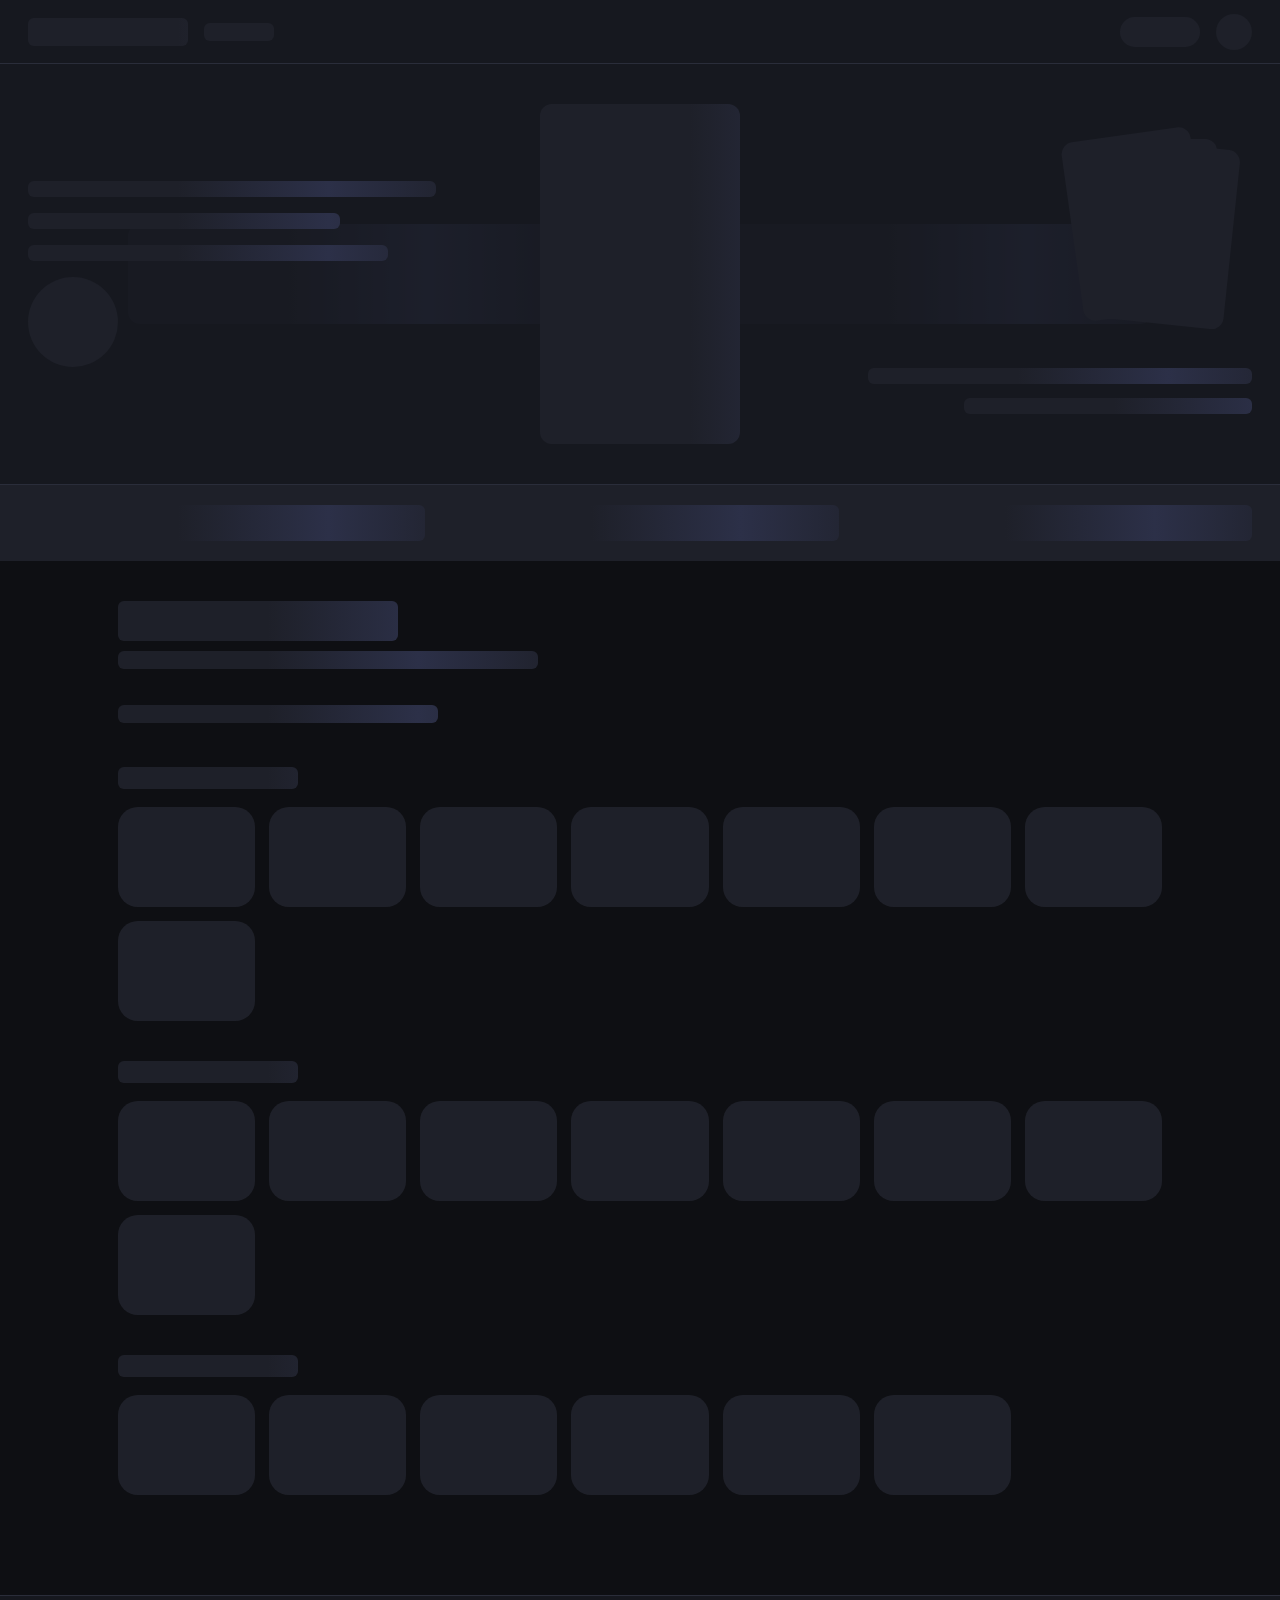
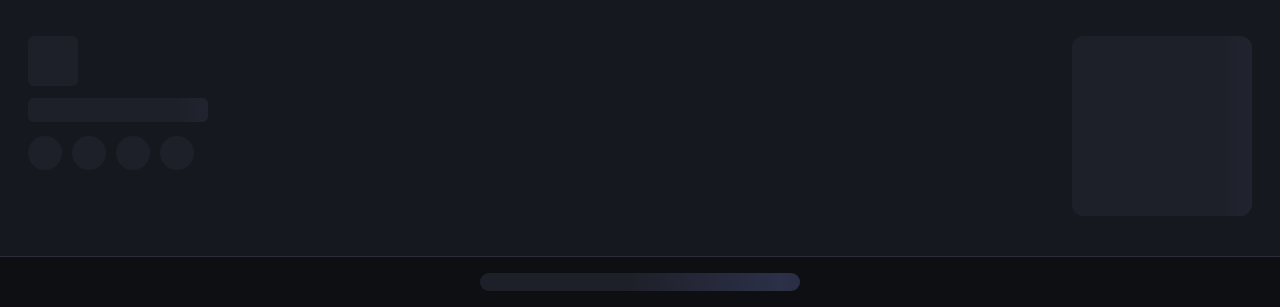
==== skeleton/index.html @ 5d1728ab "index.skeleton" ====
<!DOCTYPE html>
<html lang="en">

<head>
  <meta charset="UTF-8" />
  <meta name="viewport" content="width=device-width, initial-scale=1.0" />
  <title>TypingClub Pro — Loading</title>
  <meta name="description" content="Loading TypingClub Pro — skeleton screen for the home page." />
  <link rel="preconnect" href="https://fonts.googleapis.com" />
  <link rel="preconnect" href="https://fonts.gstatic.com" crossorigin />
  <link
    href="https://fonts.googleapis.com/css2?family=Nunito:wght@400;600;700;800;900&family=Plus+Jakarta+Sans:wght@400;500;600;700;800&family=Fredoka:wght@400;500;600;700&display=swap"
    rel="stylesheet" />
  <link rel="stylesheet" href="./skeleton.css" />
</head>

<body>

  <!-- ===================== NAV SKELETON ===================== -->
  <header class="sk-nav" aria-hidden="true">

    <!-- Brand logo -->
    <div class="sk sk-brand sk-d1"></div>

    <!-- Nav links -->
    <div class="sk sk-nav-link sk-d2"></div>

    <!-- WPM badge + theme btn -->
    <div class="sk sk-wpm-badge sk-pill sk-d3"></div>
    <div class="sk sk-theme-btn sk-pulse sk-d4"></div>

  </header>

  <!-- ===================== HERO STAGE SKELETON ===================== -->
  <section class="sk-hero-stage" aria-hidden="true">

    <!-- Giant title background -->
    <div class="sk sk-hero-bg-text sk-d1"></div>

    <!-- Left col: description + badge circle -->
    <div class="sk-hero-left">
      <div class="sk sk-hero-desc sk-d2" style="width:85%;"></div>
      <div class="sk sk-hero-desc sk-d3" style="width:65%;"></div>
      <div class="sk sk-hero-desc sk-d4" style="width:75%;"></div>
      <div class="sk sk-badge-circle sk-pulse sk-d5"></div>
    </div>

    <!-- Center: hero character -->
    <div class="sk sk-hero-center sk-rounded sk-d3"></div>

    <!-- Right col: card stack + subtitle -->
    <div class="sk-hero-right">
      <div class="sk-card-stack">
        <div class="sk sk-stack-card sk-rounded sk-d2"></div>
        <div class="sk sk-stack-card sk-rounded sk-d4"></div>
        <div class="sk sk-stack-card sk-rounded sk-d3"></div>
      </div>
      <div class="sk sk-hero-desc sk-d5" style="width:80%;"></div>
      <div class="sk sk-hero-desc sk-d6" style="width:60%;"></div>
    </div>

  </section>

  <!-- ===================== HERO BOTTOM GRID SKELETON ===================== -->
  <div class="sk-hero-grid" aria-hidden="true">
    <div class="sk sk-grid-text-lg sk-d1"></div>
    <div class="sk sk-grid-text-lg sk-d2"></div>
    <div class="sk sk-grid-text-lg sk-d3"></div>
  </div>

  <!-- ===================== MAIN CONTENT SKELETON ===================== -->
  <main class="sk-main-content" aria-busy="true" aria-label="Loading lessons">

    <!-- Hero text -->
    <div class="sk sk-section-title sk-d1"></div>
    <div class="sk sk-section-sub sk-d2"></div>
    <div class="sk sk-section-sub sk-d3" style="width:320px; margin-bottom:44px;"></div>

    <!-- Lesson section 1 (e.g. Beginner) -->
    <div class="sk-lesson-section">
      <div class="sk sk-lesson-section-title sk-d1"></div>
      <div class="sk-lesson-grid">
        <div class="sk sk-lesson-card sk-rounded sk-d1"></div>
        <div class="sk sk-lesson-card sk-rounded sk-d2"></div>
        <div class="sk sk-lesson-card sk-rounded sk-d3"></div>
        <div class="sk sk-lesson-card sk-rounded sk-d4"></div>
        <div class="sk sk-lesson-card sk-rounded sk-d5"></div>
        <div class="sk sk-lesson-card sk-rounded sk-d6"></div>
        <div class="sk sk-lesson-card sk-rounded sk-d7"></div>
        <div class="sk sk-lesson-card sk-rounded sk-d8"></div>
      </div>
    </div>

    <!-- Lesson section 2 (e.g. Intermediate) -->
    <div class="sk-lesson-section">
      <div class="sk sk-lesson-section-title sk-d2"></div>
      <div class="sk-lesson-grid">
        <div class="sk sk-lesson-card sk-rounded sk-d2"></div>
        <div class="sk sk-lesson-card sk-rounded sk-d3"></div>
        <div class="sk sk-lesson-card sk-rounded sk-d4"></div>
        <div class="sk sk-lesson-card sk-rounded sk-d5"></div>
        <div class="sk sk-lesson-card sk-rounded sk-d6"></div>
        <div class="sk sk-lesson-card sk-rounded sk-d7"></div>
        <div class="sk sk-lesson-card sk-rounded sk-d8"></div>
        <div class="sk sk-lesson-card sk-rounded sk-d1"></div>
      </div>
    </div>

    <!-- Lesson section 3 (e.g. Advanced) -->
    <div class="sk-lesson-section">
      <div class="sk sk-lesson-section-title sk-d3"></div>
      <div class="sk-lesson-grid">
        <div class="sk sk-lesson-card sk-rounded sk-d3"></div>
        <div class="sk sk-lesson-card sk-rounded sk-d4"></div>
        <div class="sk sk-lesson-card sk-rounded sk-d5"></div>
        <div class="sk sk-lesson-card sk-rounded sk-d6"></div>
        <div class="sk sk-lesson-card sk-rounded sk-d7"></div>
        <div class="sk sk-lesson-card sk-rounded sk-d1"></div>
      </div>
    </div>

  </main>

  <!-- ===================== FOOTER SKELETON ===================== -->
  <footer class="sk-footer" aria-hidden="true">

    <div style="display:flex; flex-direction:column;">
      <div class="sk sk-footer-logo sk-d1"></div>
      <div class="sk sk-footer-title sk-d2"></div>
      <div class="sk-footer-social">
        <div class="sk-pulse sk-social-icon sk-d3"></div>
        <div class="sk-pulse sk-social-icon sk-d4"></div>
        <div class="sk-pulse sk-social-icon sk-d5"></div>
        <div class="sk-pulse sk-social-icon sk-d6"></div>
      </div>
    </div>

    <div class="sk sk-footer-img sk-rounded sk-d4"></div>

  </footer>

  <!-- ===================== COPYRIGHT SKELETON ===================== -->
  <div class="sk-copyright" aria-hidden="true">
    <div class="sk sk-copyright-text sk-pill sk-d1"></div>
  </div>

</body>

</html>
---- skeleton/skeleton.css ----
/* =========================================================
   Skeleton Loader — Shared Styles
   Used by: skeleton/game.html & skeleton/index.html
   ========================================================= */

@import url('https://fonts.googleapis.com/css2?family=Nunito:wght@400;600;700;800;900&family=Plus+Jakarta+Sans:wght@400;500;600;700;800&family=Fredoka:wght@400;500;600;700&display=swap');

*, *::before, *::after {
  box-sizing: border-box;
  margin: 0;
  padding: 0;
}

:root {
  --bg:          #0e0f13;
  --surface:     #16181f;
  --surface-2:   #1e2029;
  --border:      #2a2d3a;
  --shimmer-base: #1e2029;
  --shimmer-highlight: #2c3048;
  --radius-sm:   6px;
  --radius-md:   12px;
  --radius-lg:   20px;
  --radius-pill: 999px;
}

html, body {
  width: 100%;
  min-height: 100vh;
  background: var(--bg);
  font-family: 'Plus Jakarta Sans', sans-serif;
  color: #fff;
  overflow-x: hidden;
}

/* ── Shimmer keyframe ── */
@keyframes shimmer {
  0%   { background-position: -600px 0; }
  100% { background-position:  600px 0; }
}

/* ── Base skeleton block ── */
.sk {
  display: block;
  background: linear-gradient(
    90deg,
    var(--shimmer-base)   25%,
    var(--shimmer-highlight) 50%,
    var(--shimmer-base)   75%
  );
  background-size: 600px 100%;
  animation: shimmer 1.6s infinite linear;
  border-radius: var(--radius-sm);
  flex-shrink: 0;
}

/* ── Pulse variant (circles / icons) ── */
@keyframes pulse {
  0%, 100% { opacity: .45; }
  50%       { opacity: .8;  }
}
.sk-pulse {
  animation: pulse 1.8s ease-in-out infinite;
  background: var(--shimmer-base);
  border-radius: 50%;
  flex-shrink: 0;
}

/* ── Utility sizes ── */
.sk-circle  { border-radius: 50%; }
.sk-pill    { border-radius: var(--radius-pill); }
.sk-rounded { border-radius: var(--radius-md); }
.sk-card    { border-radius: var(--radius-lg); background: var(--surface); padding: 20px; }

/* =========================================================
   GAME SKELETON
   ========================================================= */

/* — Header — */
.sk-game-header {
  width: 100%;
  height: 64px;
  background: var(--surface);
  border-bottom: 1px solid var(--border);
  display: flex;
  align-items: center;
  padding: 0 20px;
  gap: 16px;
  position: sticky;
  top: 0;
  z-index: 100;
}

.sk-back-btn {
  width: 80px;
  height: 34px;
  border-radius: var(--radius-pill);
}

.sk-level-badge {
  width: 60px;
  height: 26px;
  border-radius: var(--radius-pill);
}

.sk-level-name {
  width: 120px;
  height: 18px;
  border-radius: var(--radius-sm);
}

.sk-spacer { flex: 1; }

.sk-stat-block {
  display: flex;
  flex-direction: column;
  align-items: center;
  gap: 5px;
}

.sk-stat-value {
  width: 48px;
  height: 22px;
  border-radius: var(--radius-sm);
}

.sk-stat-label {
  width: 36px;
  height: 10px;
  border-radius: var(--radius-sm);
}

.sk-icon-btn {
  width: 34px;
  height: 34px;
  border-radius: var(--radius-sm);
}

/* — Progress bar — */
.sk-progress-bar {
  width: 100%;
  height: 4px;
  background: var(--border);
  position: relative;
  overflow: hidden;
}
.sk-progress-bar::after {
  content: '';
  position: absolute;
  inset: 0;
  width: 40%;
  background: linear-gradient(90deg, transparent, #4e5bff55, transparent);
  animation: progressSlide 1.8s infinite;
}
@keyframes progressSlide {
  0%   { transform: translateX(-200%); }
  100% { transform: translateX(400%); }
}

/* — Key hint — */
.sk-key-hint {
  margin: 14px auto;
  width: 220px;
  height: 34px;
  border-radius: var(--radius-pill);
}

/* — Text display — */
.sk-text-display-wrapper {
  margin: 0 auto 16px;
  max-width: 900px;
  padding: 0 20px;
}

.sk-text-display {
  background: var(--surface);
  border: 1px solid var(--border);
  border-radius: var(--radius-lg);
  padding: 28px 24px;
  display: flex;
  flex-wrap: wrap;
  gap: 10px;
}

.sk-word {
  height: 20px;
  border-radius: 4px;
}

/* — Lap strip — */
.sk-lap-strip {
  max-width: 900px;
  margin: 0 auto 20px;
  padding: 0 20px;
  display: flex;
  gap: 10px;
}
.sk-lap-chip {
  height: 28px;
  width: 72px;
  border-radius: var(--radius-pill);
}

/* — Keyboard — */
.sk-keyboard-wrapper {
  max-width: 720px;
  margin: 0 auto 32px;
  padding: 0 20px;
  display: flex;
  flex-direction: column;
  gap: 10px;
  align-items: center;
}

.sk-keyboard-row {
  display: flex;
  gap: 8px;
  justify-content: center;
}

.sk-key {
  height: 46px;
  border-radius: var(--radius-sm);
}

/* =========================================================
   INDEX SKELETON
   ========================================================= */

/* — Nav — */
.sk-nav {
  width: 100%;
  height: 64px;
  background: var(--surface);
  border-bottom: 1px solid var(--border);
  display: flex;
  align-items: center;
  padding: 0 28px;
  gap: 16px;
  position: sticky;
  top: 0;
  z-index: 100;
}

.sk-brand {
  width: 160px;
  height: 28px;
  border-radius: var(--radius-sm);
}

.sk-nav-link {
  width: 70px;
  height: 18px;
  border-radius: var(--radius-sm);
}

.sk-wpm-badge {
  width: 80px;
  height: 30px;
  border-radius: var(--radius-pill);
  margin-left: auto;
}

.sk-theme-btn {
  width: 36px;
  height: 36px;
  border-radius: 50%;
}

/* — Hero stage — */
.sk-hero-stage {
  width: 100%;
  min-height: 420px;
  background: var(--surface);
  position: relative;
  overflow: hidden;
  display: flex;
  align-items: center;
  justify-content: center;
  padding: 40px 28px;
}

.sk-hero-bg-text {
  position: absolute;
  top: 50%;
  left: 50%;
  transform: translate(-50%, -50%);
  width: 80%;
  height: 100px;
  border-radius: var(--radius-md);
  opacity: .3;
}

.sk-hero-left {
  display: flex;
  flex-direction: column;
  gap: 16px;
  z-index: 1;
  flex: 1;
}

.sk-hero-desc {
  height: 16px;
  border-radius: var(--radius-sm);
}

.sk-badge-circle {
  width: 90px;
  height: 90px;
  border-radius: 50%;
}

.sk-hero-center {
  width: 200px;
  height: 340px;
  border-radius: var(--radius-md);
  z-index: 2;
  margin: 0 32px;
}

.sk-hero-right {
  display: flex;
  flex-direction: column;
  align-items: flex-end;
  gap: 14px;
  z-index: 1;
  flex: 1;
}

.sk-card-stack {
  display: flex;
  gap: -20px;
  position: relative;
  width: 180px;
  height: 220px;
}

.sk-stack-card {
  width: 130px;
  height: 180px;
  border-radius: var(--radius-md);
  position: absolute;
}

.sk-stack-card:nth-child(1) { left: 0;   top: 0;  transform: rotate(-8deg); }
.sk-stack-card:nth-child(2) { left: 30px; top: 10px; transform: rotate(6deg); }
.sk-stack-card:nth-child(3) { left: 15px; top: 5px;  z-index: 3; }

/* — Hero bottom grid — */
.sk-hero-grid {
  background: var(--surface-2);
  border-top: 1px solid var(--border);
  padding: 20px 28px;
  display: flex;
  gap: 16px;
  align-items: center;
}

.sk-grid-text-lg {
  height: 36px;
  border-radius: var(--radius-sm);
  flex: 1;
}

/* — Main content / lesson sections — */
.sk-main-content {
  max-width: 1100px;
  margin: 0 auto;
  padding: 40px 28px 60px;
}

.sk-section-title {
  width: 280px;
  height: 40px;
  border-radius: var(--radius-sm);
  margin-bottom: 10px;
}

.sk-section-sub {
  width: 420px;
  height: 18px;
  border-radius: var(--radius-sm);
  margin-bottom: 36px;
}

.sk-lesson-section {
  margin-bottom: 40px;
}

.sk-lesson-section-title {
  width: 180px;
  height: 22px;
  border-radius: var(--radius-sm);
  margin-bottom: 18px;
}

.sk-lesson-grid {
  display: grid;
  grid-template-columns: repeat(auto-fill, minmax(130px, 1fr));
  gap: 14px;
}

.sk-lesson-card {
  height: 100px;
  border-radius: var(--radius-lg);
}

/* — Footer — */
.sk-footer {
  background: var(--surface);
  border-top: 1px solid var(--border);
  padding: 40px 28px;
  display: flex;
  gap: 24px;
  align-items: flex-start;
}

.sk-footer-logo {
  width: 50px;
  height: 50px;
  border-radius: var(--radius-sm);
  margin-bottom: 12px;
}

.sk-footer-title {
  width: 180px;
  height: 24px;
  border-radius: var(--radius-sm);
  margin-bottom: 14px;
}

.sk-footer-social {
  display: flex;
  gap: 10px;
}

.sk-social-icon {
  width: 34px;
  height: 34px;
  border-radius: 50%;
}

.sk-footer-img {
  width: 180px;
  height: 180px;
  border-radius: var(--radius-md);
  margin-left: auto;
}

/* — Copyright bar — */
.sk-copyright {
  background: var(--bg);
  border-top: 1px solid var(--border);
  padding: 16px 28px;
  display: flex;
  justify-content: center;
}

.sk-copyright-text {
  width: 320px;
  height: 18px;
  border-radius: var(--radius-pill);
}

/* =========================================================
   Stagger delays (for richer feel)
   ========================================================= */
.sk-d1 { animation-delay: 0.0s; }
.sk-d2 { animation-delay: 0.1s; }
.sk-d3 { animation-delay: 0.2s; }
.sk-d4 { animation-delay: 0.3s; }
.sk-d5 { animation-delay: 0.4s; }
.sk-d6 { animation-delay: 0.5s; }
.sk-d7 { animation-delay: 0.6s; }
.sk-d8 { animation-delay: 0.7s; }
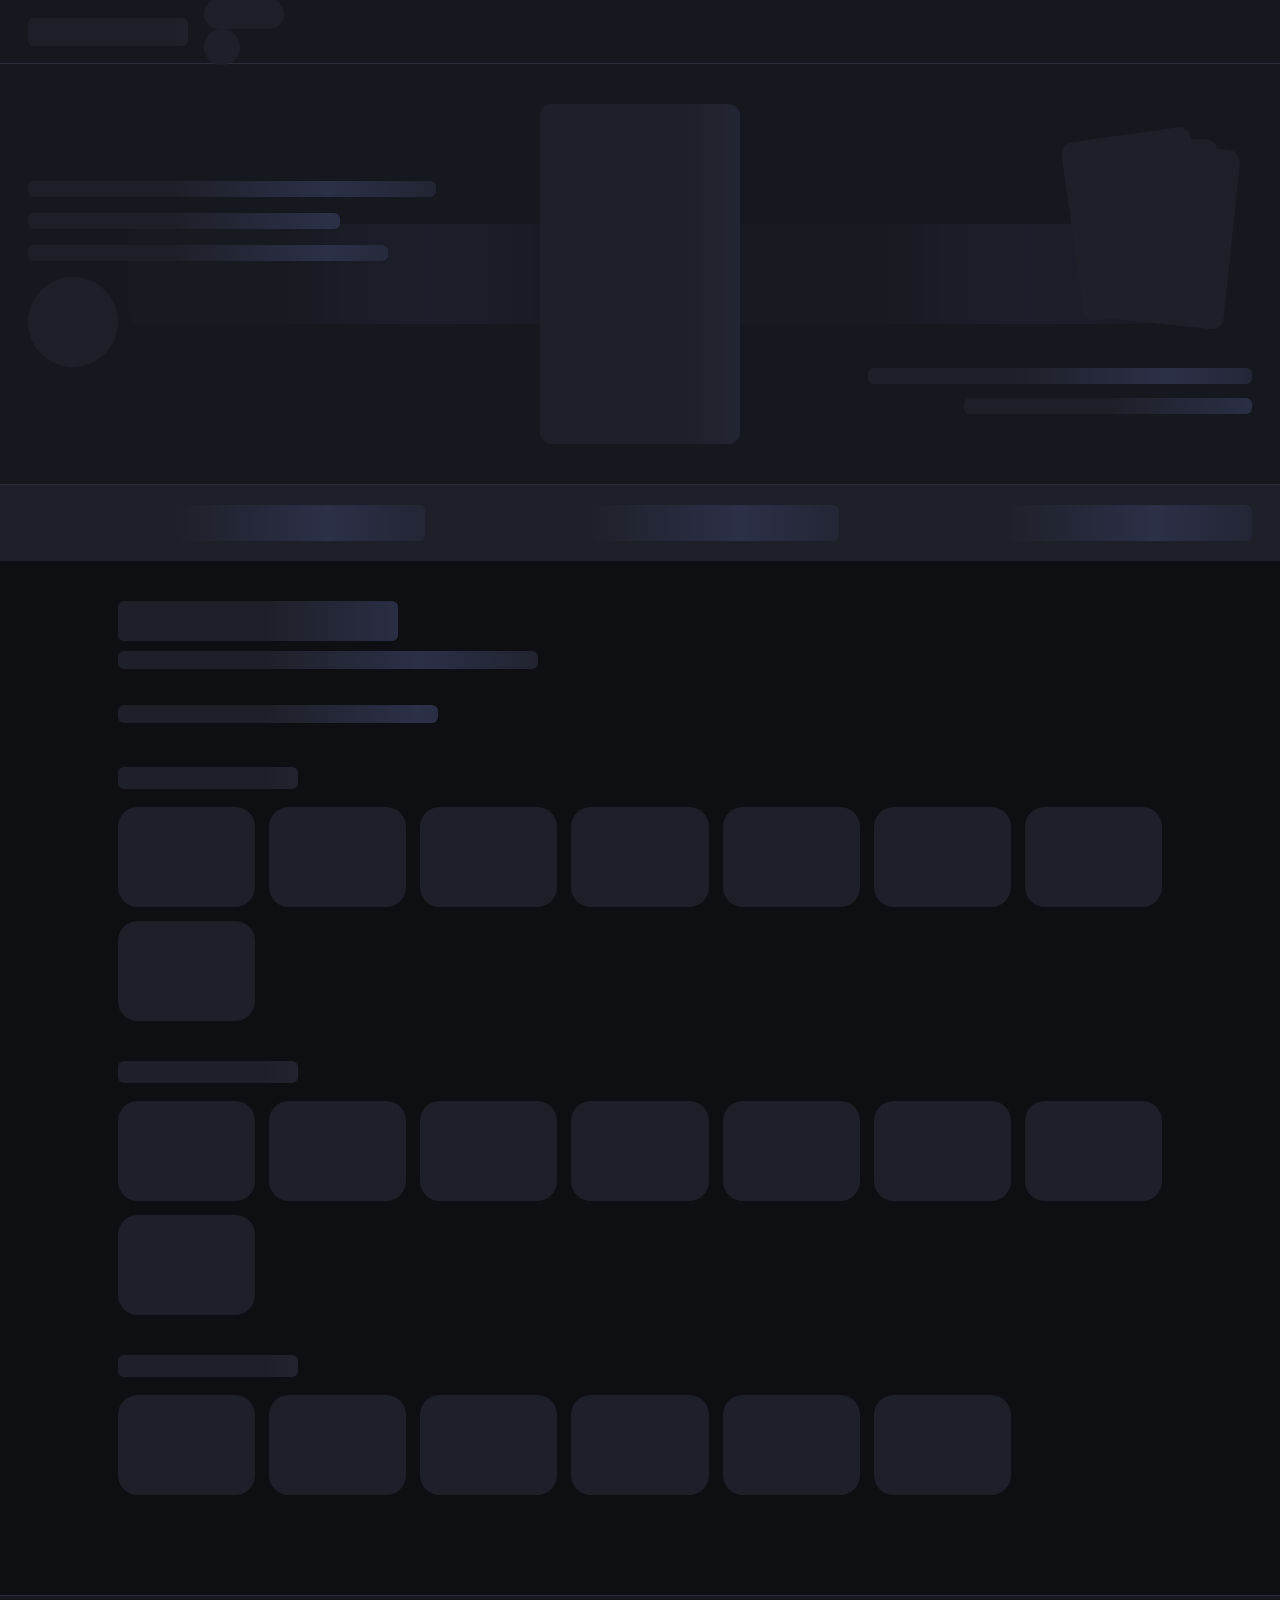
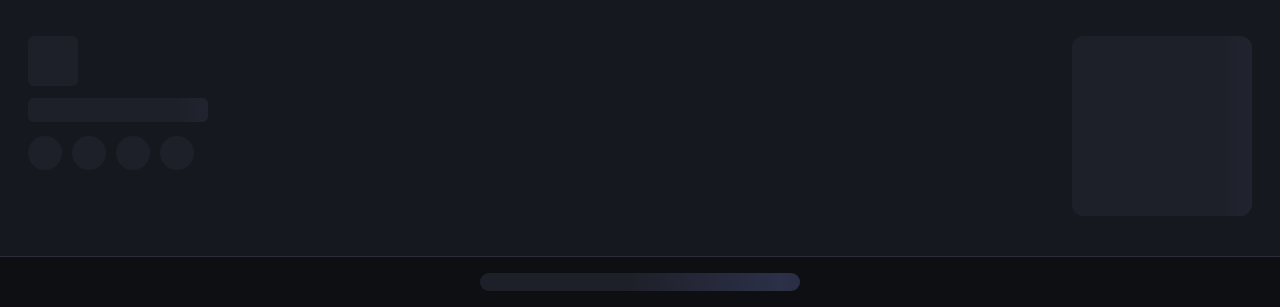
==== commit 8edd4eeb: "skelton adjust" ====
--- a/skeleton/index.html
+++ b/skeleton/index.html
@@ -17,19 +17,18 @@
 <body>
 
   <!-- ===================== NAV SKELETON ===================== -->
-  <header class="sk-nav" aria-hidden="true">
+  <div class="sk-combine">
+    <!-- NAV -->
+    <header class="sk-nav" aria-hidden="true">
 
-    <!-- Brand logo -->
-    <div class="sk sk-brand sk-d1"></div>
-
-    <!-- Nav links -->
-    <div class="sk sk-nav-link sk-d2"></div>
-
-    <!-- WPM badge + theme btn -->
-    <div class="sk sk-wpm-badge sk-pill sk-d3"></div>
-    <div class="sk sk-theme-btn sk-pulse sk-d4"></div>
-
-  </header>
+      <div class="sk sk-brand sk-d1"></div>
+      <div class="sk-badge-combine">
+        <div class="sk sk-about-badge sk-pill sk-d3"></div>
+        <div class="sk sk-wpm-badge sk-pill sk-d3"></div>
+        <div class="sk sk-theme-btn sk-pulse sk-d4"></div>
+      </div>
+    </header>
+  </div>
 
   <!-- ===================== HERO STAGE SKELETON ===================== -->
   <section class="sk-hero-stage" aria-hidden="true">
@@ -146,4 +145,4 @@
 
 </body>
 
-</html>
+</html>
